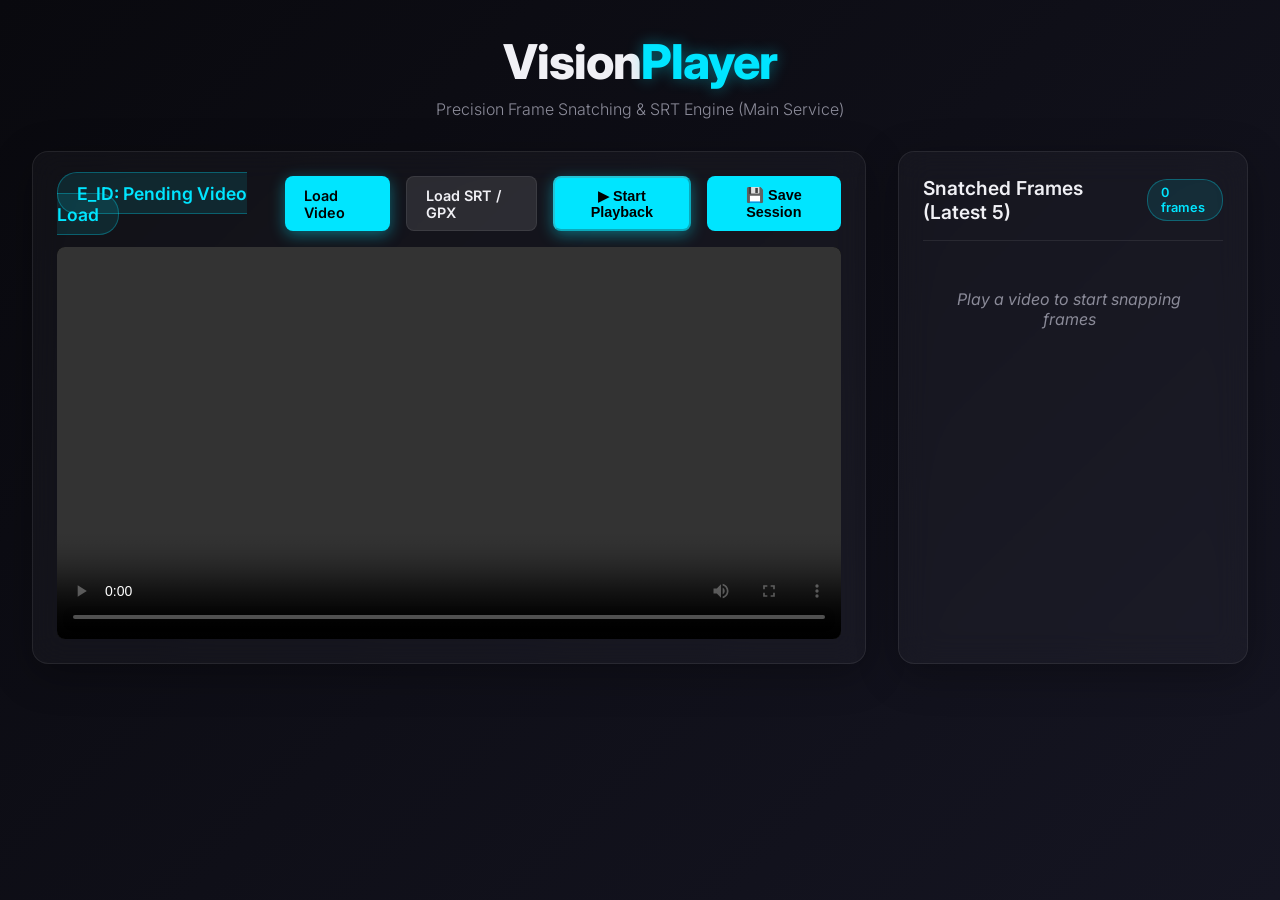
==== main_service/frontend/index.html @ 4e0bd45e "first commit" ====
<!DOCTYPE html>
<html lang="en">

<head>
  <meta charset="UTF-8">
  <meta name="viewport" content="width=device-width, initial-scale=1.0">
  <title>VisionPlayer | Standalone Service</title>
  <link rel="stylesheet" href="style.css">
  <link href="https://fonts.googleapis.com/css2?family=Inter:wght@300;400;600;800&display=swap" rel="stylesheet">
</head>

<body>
  <div class="app-container">
    <header class="app-header">
      <h1>Vision<span>Player</span></h1>
      <p>Precision Frame Snatching & SRT Engine (Main Service)</p>
    </header>

    <main class="main-content">
      <!-- Player Section -->
      <section class="player-section glass-panel">
        <div class="controls-overlay" style="display: flex; justify-content: space-between; align-items: center;">
          <div class="left-controls">
            <span id="eid-display" class="badge" style="font-size: 1.1rem; padding: 0.6rem 1.2rem;">E_ID: Pending Video
              Load</span>
          </div>

          <div class="file-inputs">
            <label class="btn-primary">
              <input type="file" id="video-input" accept="video/*" hidden>
              Load Video
            </label>
            <label class="btn-secondary">
              <input type="file" id="srt-input" accept=".srt,.gpx" hidden>
              Load SRT / GPX
            </label>
            <button id="start-btn" class="btn-primary" disabled style="margin-left:auto;">
              ▶ Start Playback
            </button>
            <button id="save-session-btn" class="btn-secondary"
              style="background: var(--accent-color); color: #000; border: none; font-weight: 800;">
              💾 Save Session
            </button>
          </div>
        </div>

        <div class="video-container" id="video-wrapper">
          <video id="main-video" controls preload="metadata"></video>
          <div id="subtitle-display" class="subtitle-overlay"></div>
        </div>

        <!-- Hidden canvas for processing -->
        <canvas id="processing-canvas" hidden></canvas>
      </section>

      <!-- Snatcher Gallery Section -->
      <section class="gallery-section glass-panel">
        <div class="gallery-header">
          <h2>Snatched Frames (Latest 5)</h2>
          <span id="frame-count" class="badge">0 frames</span>
        </div>
        <div class="gallery-grid" id="frames-gallery">
          <!-- Thumbnails will be injected here -->
          <div class="empty-state">
            <p>Play a video to start snapping frames</p>
          </div>
        </div>
      </section>
    </main>
  </div>

  <!-- Review Modal Overlay -->
  <div id="review-modal" class="modal-overlay" style="display: none;">
    <div class="modal-content glass-panel">
      <h2>Session Review</h2>
      <p id="modal-msg">You have captured <span id="modal-frame-count">0</span> frames. Do you want to save them to the
        database?</p>

      <!-- Progress Bar (Hidden by default) -->
      <div id="progress-container" style="display: none; margin-top: 20px;">
        <div class="progress-bar-bg">
          <div id="progress-bar-fill" class="progress-bar-fill"></div>
        </div>
        <p id="progress-text" style="font-size: 0.8rem; color: var(--text-muted); margin-top: 5px;">Saving frames...</p>
      </div>

      <div class="modal-actions">
        <button id="modal-save-btn" class="btn-primary">💾 Save Now</button>
        <button id="modal-cancel-btn" class="btn-secondary">❌ Cancel</button>
      </div>
    </div>
  </div>

  <script type="module" src="src/main.js"></script>
</body>

</html>
---- main_service/frontend/style.css ----
/* main_service/frontend/style.css */
:root {
  --bg-gradient: linear-gradient(135deg, #09090e 0%, #151522 100%);
  --surface-bg: rgba(255, 255, 255, 0.03);
  --surface-border: rgba(255, 255, 255, 0.08);
  --accent-color: #00e5ff;
  --accent-glow: rgba(0, 229, 255, 0.4);
  --text-main: #f0f0f5;
  --text-muted: #8b8b99;
  --radius-lg: 16px;
  --radius-sm: 8px;
  --transition: 0.3s cubic-bezier(0.25, 0.8, 0.25, 1);
}

* {
  box-sizing: border-box;
  margin: 0;
  padding: 0;
}

body {
  font-family: 'Inter', sans-serif;
  background: var(--bg-gradient);
  color: var(--text-main);
  min-height: 100vh;
  display: flex;
  justify-content: center;
  align-items: flex-start;
  padding: 2rem;
}

.app-container {
  width: 100%;
  max-width: 1400px;
  display: flex;
  flex-direction: column;
  gap: 2rem;
}

.app-header {
  text-align: center;
  animation: fadeInDown 0.8s ease-out;
}

.app-header h1 {
  font-size: 3rem;
  font-weight: 800;
  letter-spacing: -1px;
}

.app-header h1 span {
  color: var(--accent-color);
  text-shadow: 0 0 15px var(--accent-glow);
}

.app-header p {
  color: var(--text-muted);
  font-weight: 300;
  margin-top: 0.5rem;
}

/* Layout */
.main-content {
  display: grid;
  grid-template-columns: 1fr 350px;
  gap: 2rem;
  align-items: stretch;
}

@media (max-width: 1024px) {
  .main-content {
    grid-template-columns: 1fr;
  }
}

/* Glassmorphism Panel */
.glass-panel {
  background: var(--surface-bg);
  backdrop-filter: blur(16px);
  -webkit-backdrop-filter: blur(16px);
  border: 1px solid var(--surface-border);
  border-radius: var(--radius-lg);
  padding: 1.5rem;
  position: relative;
  overflow: hidden;
  box-shadow: 0 10px 40px rgba(0, 0, 0, 0.3);
}

/* Controls */
.controls-overlay {
  display: flex;
  justify-content: flex-end;
  margin-bottom: 1rem;
}

.file-inputs {
  display: flex;
  gap: 1rem;
}

.btn-primary, .btn-secondary {
  cursor: pointer;
  padding: 0.6rem 1.2rem;
  border-radius: var(--radius-sm);
  font-weight: 600;
  font-size: 0.9rem;
  transition: var(--transition);
  display: inline-flex;
  align-items: center;
  justify-content: center;
}

.btn-primary {
  background: var(--accent-color);
  color: #000;
  box-shadow: 0 4px 15px var(--accent-glow);
}

.btn-primary:hover {
  transform: translateY(-2px);
  box-shadow: 0 6px 20px var(--accent-glow);
}

.btn-secondary {
  background: rgba(255,255,255,0.1);
  color: var(--text-main);
  border: 1px solid var(--surface-border);
}

.btn-secondary:hover {
  background: rgba(255,255,255,0.15);
  border-color: rgba(255,255,255,0.3);
}

/* Video Wrapper */
.video-container {
  width: 100%;
  position: relative;
  border-radius: var(--radius-sm);
  overflow: hidden;
  background: #000;
  box-shadow: inset 0 0 20px rgba(0,0,0,0.8);
}

video {
  width: 100%;
  max-height: 600px;
  display: block;
  object-fit: contain;
}

/* Subtitles Overlay */
.subtitle-overlay {
  position: absolute;
  bottom: 10%;
  left: 50%;
  transform: translateX(-50%);
  width: 80%;
  text-align: center;
  pointer-events: none;
  font-size: 1.5vw;
  font-weight: 600;
  color: #fff;
  text-shadow: 
    0 2px 4px rgba(0,0,0,0.8),
    0 0 10px rgba(0,0,0,0.5);
  transition: opacity 0.2s;
}

@media (min-width: 1600px) {
  .subtitle-overlay { font-size: 24px; }
}

/* Gallery Section */
.gallery-section {
  display: flex;
  flex-direction: column;
  max-height: calc(600px + 4rem);
}

.gallery-header {
  display: flex;
  justify-content: space-between;
  align-items: center;
  margin-bottom: 1rem;
  border-bottom: 1px solid var(--surface-border);
  padding-bottom: 1rem;
}

.gallery-header h2 {
  font-size: 1.2rem;
  font-weight: 600;
}

.badge {
  background: rgba(0, 229, 255, 0.1);
  color: var(--accent-color);
  padding: 0.3rem 0.8rem;
  border-radius: 20px;
  font-size: 0.8rem;
  font-weight: 600;
  border: 1px solid rgba(0, 229, 255, 0.3);
}

.gallery-grid {
  flex: 1;
  overflow-y: auto;
  display: grid;
  grid-template-columns: repeat(auto-fill, minmax(140px, 1fr));
  gap: 1rem;
  padding-right: 0.5rem;
}

/* Custom Scrollbar */
.gallery-grid::-webkit-scrollbar {
  width: 8px;
}
.gallery-grid::-webkit-scrollbar-track {
  background: rgba(255,255,255,0.02);
  border-radius: 4px;
}
.gallery-grid::-webkit-scrollbar-thumb {
  background: rgba(255,255,255,0.1);
  border-radius: 4px;
}
.gallery-grid::-webkit-scrollbar-thumb:hover {
  background: rgba(255,255,255,0.2);
}

/* Thumbnails */
.thumbnail-card {
  background: rgba(0,0,0,0.4);
  border-radius: var(--radius-sm);
  overflow: hidden;
  border: 1px solid var(--surface-border);
  position: relative;
  cursor: pointer;
  animation: zoomIn 0.4s cubic-bezier(0.175, 0.885, 0.32, 1.275) forwards;
  opacity: 0;
  transform: scale(0.9);
}

.thumbnail-card img {
  width: 100%;
  height: 90px;
  object-fit: cover;
  display: block;
  transition: transform var(--transition);
}

.thumbnail-card:hover img {
  transform: scale(1.05);
}

.thumbnail-card .timestamp {
  position: absolute;
  bottom: 0;
  left: 0;
  right: 0;
  background: linear-gradient(to top, rgba(0,0,0,0.8), transparent);
  padding: 0.5rem;
  font-size: 0.75rem;
  color: #fff;
  text-align: center;
}

.thumbnail-card a {
  position: absolute;
  top: 0;
  left: 0;
  right: 0;
  bottom: 0;
  display: flex;
  justify-content: center;
  align-items: center;
  background: rgba(0,0,0,0.5);
  color: #fff;
  text-decoration: none;
  font-size: 0.9rem;
  font-weight: 600;
  opacity: 0;
  transition: opacity 0.2s;
  z-index: 10;
}

.thumbnail-card:hover a {
  opacity: 1;
}

.empty-state {
  grid-column: 1 / -1;
  text-align: center;
  color: var(--text-muted);
  padding: 2rem;
  font-style: italic;
}

/* Animations */
@keyframes fadeInDown {
  from { opacity: 0; transform: translateY(-20px); }
  to { opacity: 1; transform: translateY(0); }
}

/* Review Modal Overlay */
.modal-overlay {
  position: fixed;
  top: 0;
  left: 0;
  right: 0;
  bottom: 0;
  background: rgba(0, 0, 0, 0.8);
  backdrop-filter: blur(10px);
  z-index: 5000;
  display: flex;
  justify-content: center;
  align-items: center;
  animation: fadeIn 0.3s ease-out;
}

.modal-content {
  width: 90%;
  max-width: 500px;
  text-align: center;
  padding: 3rem !important;
  transform-origin: center;
  animation: modalScaleUp 0.4s cubic-bezier(0.175, 0.885, 0.32, 1.275);
}

.modal-content h2 {
  font-size: 2rem;
  margin-bottom: 1rem;
  color: var(--accent-color);
}

.modal-content p {
  line-height: 1.6;
  color: var(--text-main);
  margin-bottom: 2rem;
}

.modal-actions {
  display: flex;
  gap: 1rem;
  justify-content: center;
}

/* Progress Bar Styling */
.progress-bar-bg {
  width: 100%;
  height: 12px;
  background: rgba(255, 255, 255, 0.05);
  border-radius: 6px;
  overflow: hidden;
  border: 1px solid var(--surface-border);
}

.progress-bar-fill {
  width: 0%;
  height: 100%;
  background: linear-gradient(90deg, var(--accent-color), #00c853);
  transition: width 0.3s ease;
  box-shadow: 0 0 10px var(--accent-glow);
}

@keyframes fadeIn {
  from { opacity: 0; }
  to { opacity: 1; }
}

@keyframes modalScaleUp {
  from { opacity: 0; transform: scale(0.8); }
  to { opacity: 1; transform: scale(1); }
}

@keyframes zoomIn {
  from { opacity: 0; transform: scale(0.9); }
  to { opacity: 1; transform: scale(1); }
}
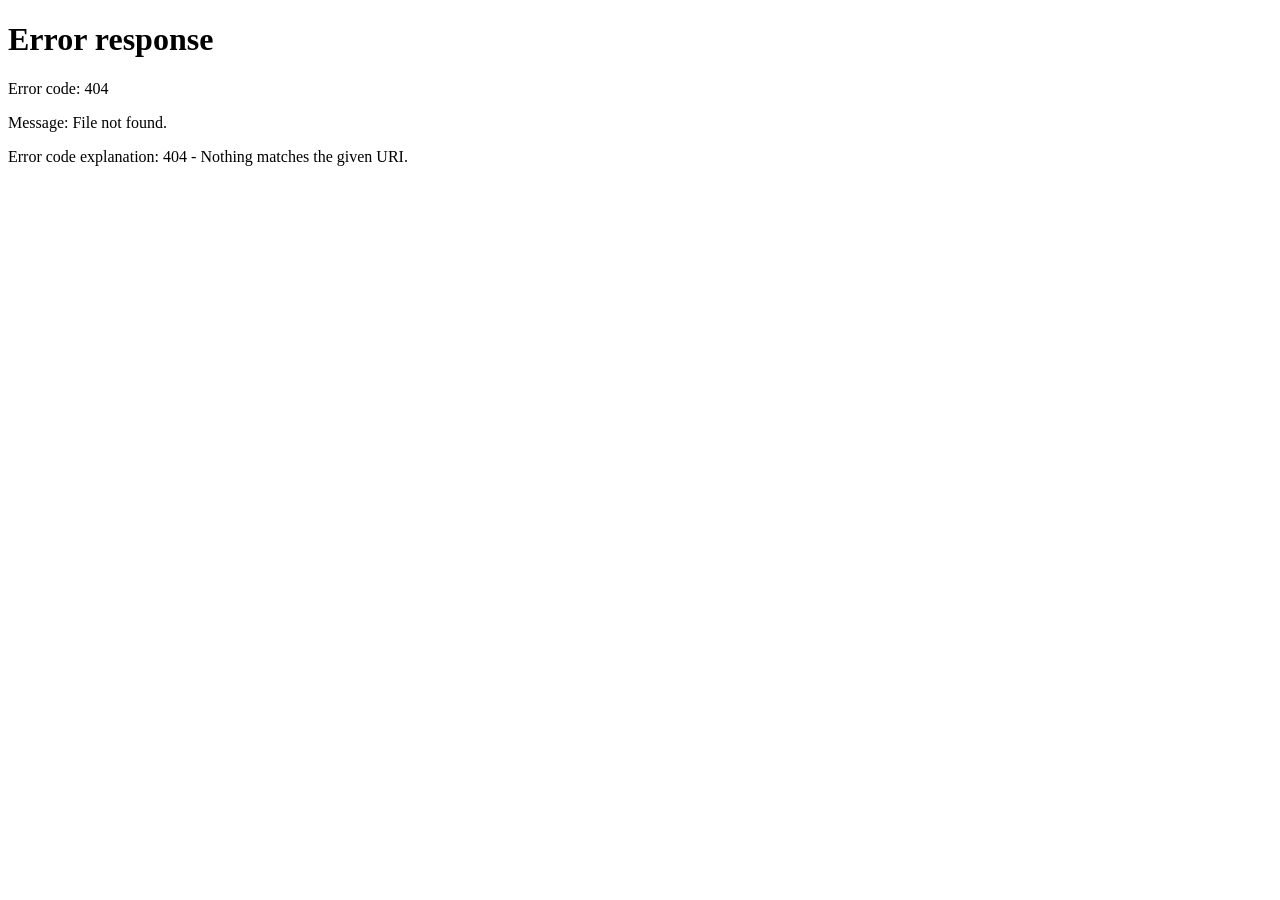
==== commit 3d888bc7: "add filter and then that redirect to the upload video and srt page" ====
--- a/main_service/frontend/index.html
+++ b/main_service/frontend/index.html
@@ -20,9 +20,8 @@
       <!-- Player Section -->
       <section class="player-section glass-panel">
         <div class="controls-overlay" style="display: flex; justify-content: space-between; align-items: center;">
-          <div class="left-controls">
-            <span id="eid-display" class="badge" style="font-size: 1.1rem; padding: 0.6rem 1.2rem;">E_ID: Pending Video
-              Load</span>
+          <div class="left-controls" style="display: flex; gap: 1rem; align-items: center;">
+            <span id="eid-display" class="badge" style="font-size: 1.1rem; padding: 0.6rem 1.2rem;">E_ID: Pending Video Load</span>
           </div>
 
           <div class="file-inputs">
@@ -32,7 +31,7 @@
             </label>
             <label class="btn-secondary">
               <input type="file" id="srt-input" accept=".srt,.gpx" hidden>
-              Load SRT / GPX
+              Load SRT 
             </label>
             <button id="start-btn" class="btn-primary" disabled style="margin-left:auto;">
               ▶ Start Playback
